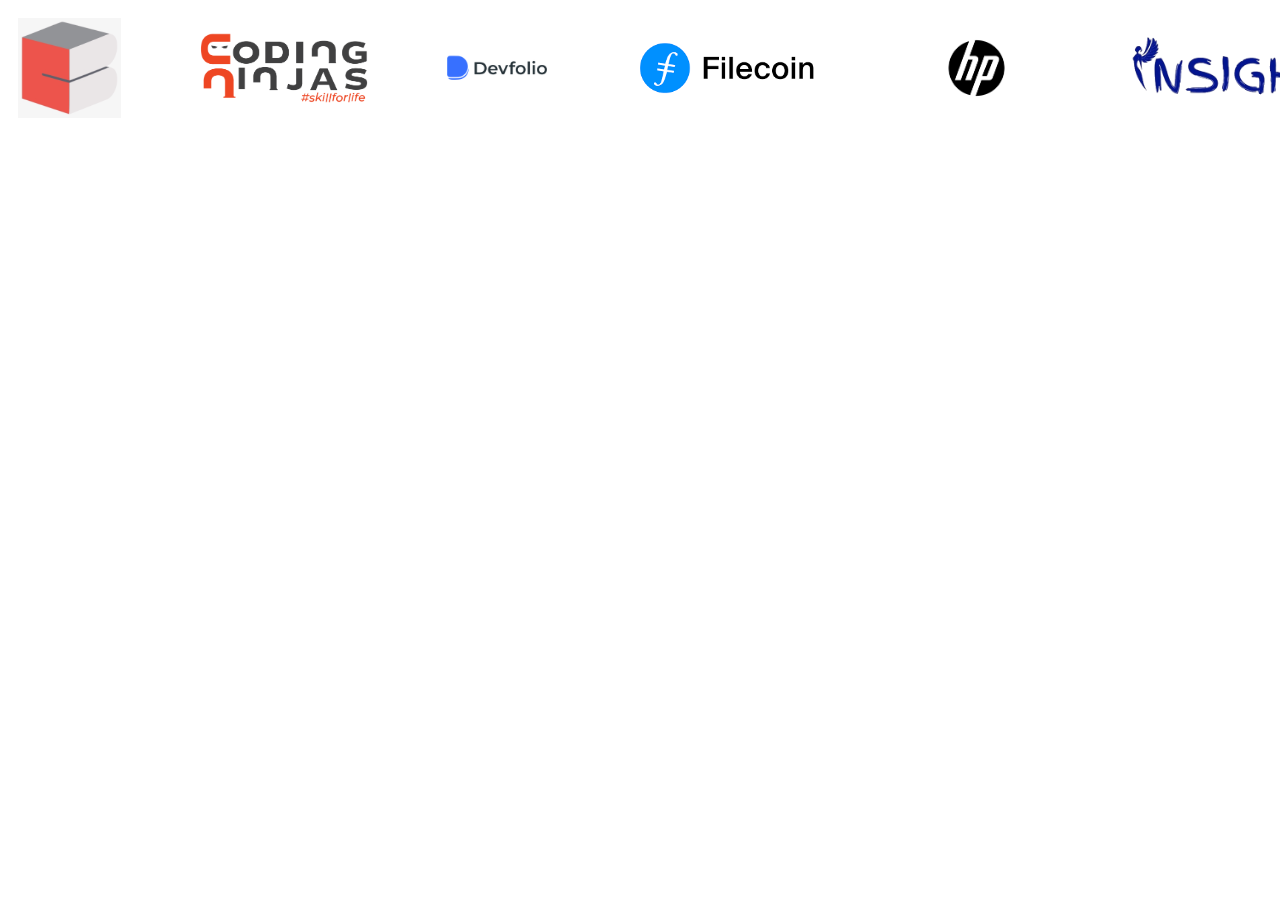
==== Components/Sponsors/sponsors.html @ 8ed02b92 "First Commit -> Skeleton | Technorax V10" ====
<!DOCTYPE html>
<html lang="en">

<head>
  <meta charset="UTF-8" />
  <meta name="viewport" content="width=device-width, initial-scale=1.0" />
  <title>Sponsors And Partners</title>
  <link rel="stylesheet" href="sponsors.css" />
</head>

<body>
  <div class="slider">
    <div class="slide-track">
      
      <div class="slide">
        <img src="./../../images/Sponsors/CodingBlocks.png" alt="Coding Blocks" />
      </div>

      <div class="slide">
        <img src="./../../images/Sponsors/CodingNinjas.png" alt="CodingNinjas" />
      </div>

      <div class="slide">
        <img src="./../../images/Sponsors/Devfolio.png"
          alt="Devfolio" />
      </div>

      <div class="slide">
        <img src="./../../images/Sponsors/Filecoin.png" alt="Filecoin" />
      </div>

      <div class="slide">
        <img src="./../../images/Sponsors/HP.png" alt="HP" />
      </div>

      <div class="slide">
        <img src="./../../images/Sponsors/Insightone.png" alt="Insightone"/>
      </div>

      <div class="slide">
        <img src="./../../images/Sponsors/InterviewBuddy.png" alt="InterviewBuddy" />
      </div>

      <div class="slide">
        <img src="./../../images/Sponsors/polygon.png" alt="Polygon" />
      </div>

      <div class="slide">
        <img src="./../../images/Sponsors/replit.png" alt="Replit" />
      </div>

      <div class="slide">
        <img src="./../../images/Sponsors/Solana.png" alt="Solana" />
      </div>

      <div class="slide">
        <img src="./../../images/Sponsors/StockEdge.png" alt="StockEdge" />
      </div>

      <div class="slide">
        <img src="./../../images/Sponsors/Yhills.png" alt="Yhills" />
      </div>

      <div class="slide">
        <img src="./../../images/Sponsors/Youth.png" alt="Youth" />
      </div>




      <!-- Same Doubled Slides -->
      <div class="slide">
        <img src="./../../images/Sponsors/CodingBlocks.png" alt="Coding Blocks" />
      </div>

      <div class="slide">
        <img src="./../../images/Sponsors/CodingNinjas.png" alt="CodingNinjas" />
      </div>

      

      <div class="slide">
        <img src="./../../images/Sponsors/Devfolio.png"
          alt="Devfolio" />
      </div>

      <div class="slide">
        <img src="./../../images/Sponsors/Filecoin.png" alt="Filecoin" />
      </div>

      <div class="slide">
        <img src="./../../images/Sponsors/HP.png" alt="HP" />
      </div>

      <div class="slide">
        <img src="./../../images/Sponsors/Insightone.png" alt="Insightone"/>
      </div>

      <div class="slide">
        <img src="./../../images/Sponsors/InterviewBuddy.png" alt="InterviewBuddy" />
      </div>

      <div class="slide">
        <img src="./../../images/Sponsors/polygon.png" alt="Polygon" />
      </div>

      <div class="slide">
        <img src="./../../images/Sponsors/replit.png" alt="Replit" />
      </div>

      <div class="slide">
        <img src="./../../images/Sponsors/Solana.png" alt="Solana" />
      </div>

      <div class="slide">
        <img src="./../../images/Sponsors/StockEdge.png" alt="StockEdge" />
      </div>

      <div class="slide">
        <img src="./../../images/Sponsors/Yhills.png" alt="Yhills" />
      </div>

      <div class="slide">
        <img src="./../../images/Sponsors/Youth.png" alt="Youth" />
      </div>

    </div>
  </div>
</body>

</html>
---- Components/Sponsors/sponsors.css ----
/* img {
    width: 100px;
    height: 100px;
    animation: scroll 10s linear infinite;
}

.slide-track {
    width: 100%;
    display: flex;
    gap: 3em;
    overflow: hidden;
}

.slider {
    padding: 0;
}

@keyframes scroll {
    0% {
        transform: translateX(0);
    }

    100% {
        transform: translatex(-1000%)
    }
} */




img {
    width: max-content;
    height: 100px;
    animation: scroll 15s linear infinite;
    padding: 10px;
    /* border: 1px solid black; */
    background-color: white;
}

.slide-track {
    width: calc(26*250px);
    display: flex;
    gap: 3em;
    overflow: hidden;
}

.slider {
    padding: 0;
}

@keyframes scroll {
    0% {
        transform: translateX(0);
    }

    100% {
        /* transform: translatex(-1000%) */
        transform: translateX(calc(-250px * 13));
    }
}
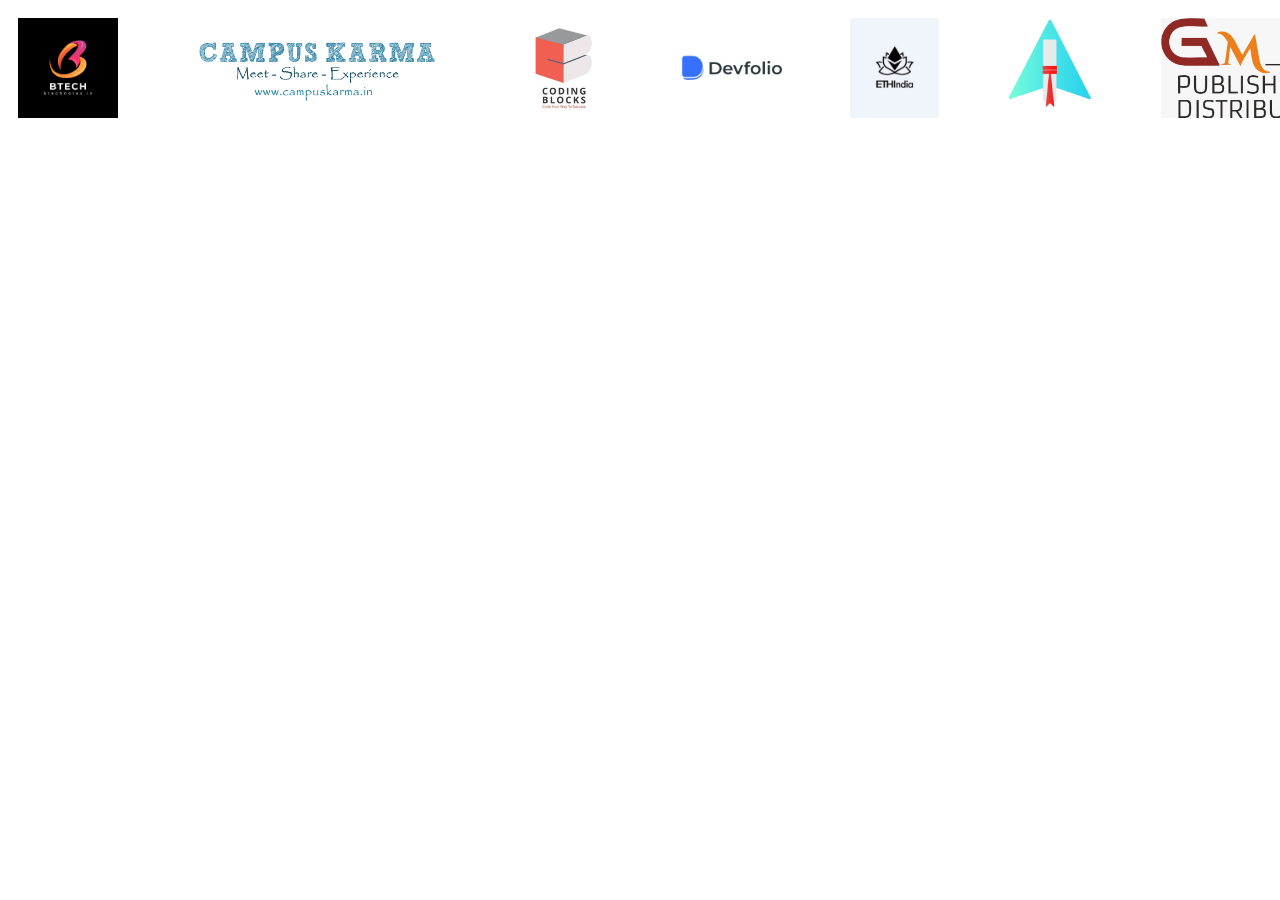
==== commit 29f334c1: "1. Updated the date (Count Down). 2. Added current sponsors. 3. Change heading title  of sponsors." ====
--- a/Components/Sponsors/sponsors.html
+++ b/Components/Sponsors/sponsors.html
@@ -11,30 +11,33 @@
 <body>
   <div class="slider">
     <div class="slide-track">
-      
+
       <div class="slide">
-        <img src="./../../images/Sponsors/CodingBlocks.png" alt="Coding Blocks" />
+        <img src="./../../images/Sponsors/BtechNotes.png" alt="BtechNotes.png">
       </div>
 
       <div class="slide">
-        <img src="./../../images/Sponsors/CodingNinjas.png" alt="CodingNinjas" />
+        <img src="./../../images/Sponsors/CampusKarma.PNG" alt="Campus Karma">
       </div>
 
       <div class="slide">
-        <img src="./../../images/Sponsors/Devfolio.png"
-          alt="Devfolio" />
+        <img src="./../../images/Sponsors/CodingBlocks.JPG" alt="Coding Blocks" />
       </div>
 
       <div class="slide">
-        <img src="./../../images/Sponsors/Filecoin.png" alt="Filecoin" />
+        <img src="./../../images/Sponsors/Devfolio.png" alt="Devfolio" />
       </div>
 
       <div class="slide">
-        <img src="./../../images/Sponsors/HP.png" alt="HP" />
+        <img src="./../../images/Sponsors/ETHIndia.PNG" alt="ETHIndia" />
       </div>
 
       <div class="slide">
-        <img src="./../../images/Sponsors/Insightone.png" alt="Insightone"/>
+        <img src="./../../images/Sponsors/GiveMyCert.JPG" alt="Give My Certificate" />
+      </div>
+
+      <div class="slide">
+        <img src="./../../images/Sponsors/GMPublishers.JPG" alt="GM Publishers & Distributors"/>
       </div>
 
       <div class="slide">
@@ -42,27 +45,11 @@
       </div>
 
       <div class="slide">
-        <img src="./../../images/Sponsors/polygon.png" alt="Polygon" />
+      <img src="./../../images/Sponsors/Kwikpic.png" alt="Kwikpic" />
       </div>
 
       <div class="slide">
-        <img src="./../../images/Sponsors/replit.png" alt="Replit" />
-      </div>
-
-      <div class="slide">
-        <img src="./../../images/Sponsors/Solana.png" alt="Solana" />
-      </div>
-
-      <div class="slide">
-        <img src="./../../images/Sponsors/StockEdge.png" alt="StockEdge" />
-      </div>
-
-      <div class="slide">
-        <img src="./../../images/Sponsors/Yhills.png" alt="Yhills" />
-      </div>
-
-      <div class="slide">
-        <img src="./../../images/Sponsors/Youth.png" alt="Youth" />
+        <img src="./../../images/Sponsors/Polygon.JPG" alt="Polygon" />
       </div>
 
 
@@ -70,30 +57,31 @@
 
       <!-- Same Doubled Slides -->
       <div class="slide">
-        <img src="./../../images/Sponsors/CodingBlocks.png" alt="Coding Blocks" />
+        <img src="./../../images/Sponsors/BtechNotes.png" alt="BtechNotes.png">
       </div>
 
       <div class="slide">
-        <img src="./../../images/Sponsors/CodingNinjas.png" alt="CodingNinjas" />
-      </div>
-
-      
-
-      <div class="slide">
-        <img src="./../../images/Sponsors/Devfolio.png"
-          alt="Devfolio" />
+        <img src="./../../images/Sponsors/CampusKarma.PNG" alt="Campus Karma">
       </div>
 
       <div class="slide">
-        <img src="./../../images/Sponsors/Filecoin.png" alt="Filecoin" />
+        <img src="./../../images/Sponsors/CodingBlocks.JPG" alt="Coding Blocks" />
       </div>
 
       <div class="slide">
-        <img src="./../../images/Sponsors/HP.png" alt="HP" />
+        <img src="./../../images/Sponsors/Devfolio.png" alt="Devfolio" />
       </div>
 
       <div class="slide">
-        <img src="./../../images/Sponsors/Insightone.png" alt="Insightone"/>
+        <img src="./../../images/Sponsors/ETHIndia.PNG" alt="ETHIndia" />
+      </div>
+
+      <div class="slide">
+        <img src="./../../images/Sponsors/GiveMyCert.JPG" alt="Give My Certificate" />
+      </div>
+
+      <div class="slide">
+        <img src="./../../images/Sponsors/GMPublishers.JPG" alt="GM Publishers & Distributors"/>
       </div>
 
       <div class="slide">
@@ -101,27 +89,11 @@
       </div>
 
       <div class="slide">
-        <img src="./../../images/Sponsors/polygon.png" alt="Polygon" />
+      <img src="./../../images/Sponsors/Kwikpic.png" alt="Kwikpic" />
       </div>
 
       <div class="slide">
-        <img src="./../../images/Sponsors/replit.png" alt="Replit" />
-      </div>
-
-      <div class="slide">
-        <img src="./../../images/Sponsors/Solana.png" alt="Solana" />
-      </div>
-
-      <div class="slide">
-        <img src="./../../images/Sponsors/StockEdge.png" alt="StockEdge" />
-      </div>
-
-      <div class="slide">
-        <img src="./../../images/Sponsors/Yhills.png" alt="Yhills" />
-      </div>
-
-      <div class="slide">
-        <img src="./../../images/Sponsors/Youth.png" alt="Youth" />
+        <img src="./../../images/Sponsors/Polygon.JPG" alt="Polygon" />
       </div>
 
     </div>
--- a/Components/Sponsors/sponsors.css
+++ b/Components/Sponsors/sponsors.css
@@ -31,7 +31,7 @@
 img {
     width: max-content;
     height: 100px;
-    animation: scroll 15s linear infinite;
+    animation: scroll 20s linear infinite;
     padding: 10px;
     /* border: 1px solid black; */
     background-color: white;
@@ -55,6 +55,6 @@
 
     100% {
         /* transform: translatex(-1000%) */
-        transform: translateX(calc(-250px * 13));
+        transform: translateX(calc(-250px * 11));
     }
 }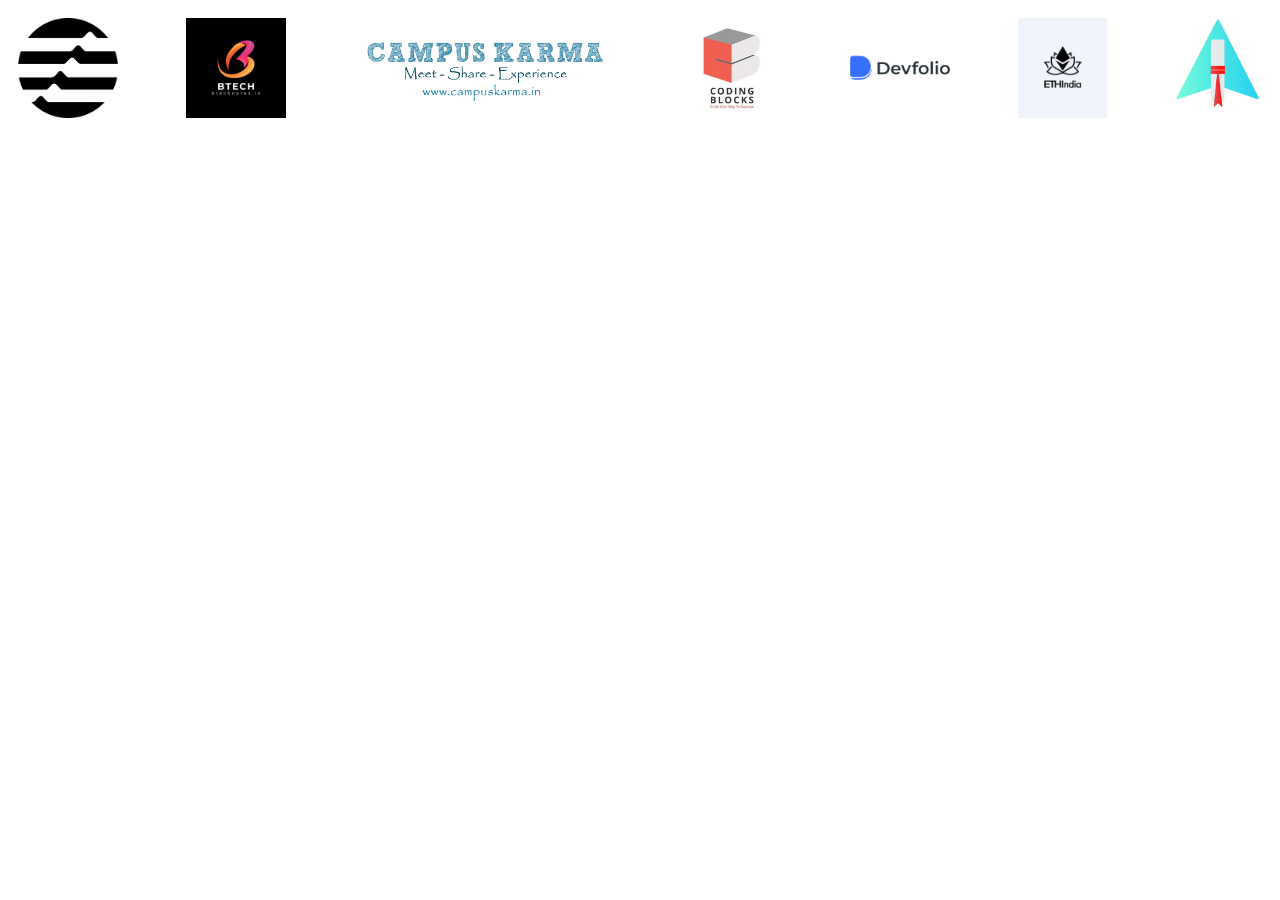
==== commit 4c3fa801: "1.Sponsors added" ====
--- a/Components/Sponsors/sponsors.html
+++ b/Components/Sponsors/sponsors.html
@@ -13,88 +13,154 @@
     <div class="slide-track">
 
       <div class="slide">
-        <img src="./../../images/Sponsors/BtechNotes.png" alt="BtechNotes.png">
+        <a href="https://aptosfoundation.org/" target="_blank">
+          <img class="AllImg" src="./../../images/Sponsors/Aptos.PNG" alt="Aptos">
+        </a>
       </div>
 
       <div class="slide">
-        <img src="./../../images/Sponsors/CampusKarma.PNG" alt="Campus Karma">
+        <a href="https://btechnotes.in/" target="_blank">
+          <img class="AllImg" src="./../../images/Sponsors/BtechNotes.png" alt="BtechNotes.png">
+        </a>
       </div>
 
       <div class="slide">
-        <img src="./../../images/Sponsors/CodingBlocks.JPG" alt="Coding Blocks" />
+        <a href="https://www.campuskarma.in/" target="_blank">
+          <img class="AllImg" src="./../../images/Sponsors/CampusKarma.PNG" alt="Campus Karma">
+        </a>
       </div>
 
       <div class="slide">
-        <img src="./../../images/Sponsors/Devfolio.png" alt="Devfolio" />
+        <a href="https://codingblocks.com/" target="_blank">
+          <img class="AllImg" src="./../../images/Sponsors/CodingBlocks.JPG" alt="Coding Blocks" />
+        </a>
       </div>
 
       <div class="slide">
-        <img src="./../../images/Sponsors/ETHIndia.PNG" alt="ETHIndia" />
+        <a href="https://devfolio.co/" target="_blank">
+          <img class="AllImg" src="./../../images/Sponsors/Devfolio.png" alt="Devfolio" />
+        </a>
       </div>
 
       <div class="slide">
-        <img src="./../../images/Sponsors/GiveMyCert.JPG" alt="Give My Certificate" />
+        <a href="https://ethindia.co/" target="_blank" target="_blank">
+          <img class="AllImg" src="./../../images/Sponsors/ETHIndia.PNG" alt="ETHIndia" />
+        </a>
       </div>
 
       <div class="slide">
-        <img src="./../../images/Sponsors/GMPublishers.JPG" alt="GM Publishers & Distributors"/>
+        <a href="https://givemycertificate.com/" target="_blank">
+          <img class="AllImg" class="AllImg" src="./../../images/Sponsors/GiveMyCert.JPG" alt="Give My Certificate" />
+        </a>
       </div>
 
       <div class="slide">
-        <img src="./../../images/Sponsors/InterviewBuddy.png" alt="InterviewBuddy" />
+        <a href="https://maps.app.goo.gl/H14fpvhY92SnUSqWA" target="_blank">
+          <img class="AllImg" src="./../../images/Sponsors/GMPublishers.JPG" alt="GM Publishers & Distributors" />
+        </a>
       </div>
 
       <div class="slide">
-      <img src="./../../images/Sponsors/Kwikpic.png" alt="Kwikpic" />
+        <a href="https://interviewbuddy.net/" target="_blank">
+          <img class="AllImg" src="./../../images/Sponsors/InterviewBuddy.png" alt="InterviewBuddy" />
+        </a>
       </div>
 
       <div class="slide">
-        <img src="./../../images/Sponsors/Polygon.JPG" alt="Polygon" />
+        <a href="https://kwikpic.in/" target="_blank">
+          <img class="AllImg" src="./../../images/Sponsors/Kwikpic.png" alt="Kwikpic" />
+        </a>
+      </div>
+
+      <div class="slide">
+        <a href="https://polygon.technology/" target="_blank">
+          <img class="AllImg" src="./../../images/Sponsors/Polygon.JPG" alt="Polygon" />
+        </a>
+      </div>
+
+      <div class="slide">
+        <a href="https://play.google.com/store/apps/details?id=in.spiceclub" target="_blank">
+          <img class="AllImg" src="./../../images/Sponsors/Spice.png" alt="Spice" />
+        </a>
       </div>
 
 
 
 
       <!-- Same Doubled Slides -->
+
       <div class="slide">
-        <img src="./../../images/Sponsors/BtechNotes.png" alt="BtechNotes.png">
+        <a href="https://aptosfoundation.org/" target="_blank">
+          <img class="AllImg" src="./../../images/Sponsors/Aptos.PNG" alt="Aptos">
+        </a>
       </div>
 
       <div class="slide">
-        <img src="./../../images/Sponsors/CampusKarma.PNG" alt="Campus Karma">
+        <a href="https://btechnotes.in/" target="_blank">
+          <img class="AllImg" src="./../../images/Sponsors/BtechNotes.png" alt="BtechNotes.png">
+        </a>
       </div>
 
       <div class="slide">
-        <img src="./../../images/Sponsors/CodingBlocks.JPG" alt="Coding Blocks" />
+        <a href="https://www.campuskarma.in/" target="_blank">
+          <img class="AllImg" src="./../../images/Sponsors/CampusKarma.PNG" alt="Campus Karma">
+        </a>
       </div>
 
       <div class="slide">
-        <img src="./../../images/Sponsors/Devfolio.png" alt="Devfolio" />
+        <a href="https://codingblocks.com/" target="_blank">
+          <img class="AllImg" src="./../../images/Sponsors/CodingBlocks.JPG" alt="Coding Blocks" />
+        </a>
       </div>
 
       <div class="slide">
-        <img src="./../../images/Sponsors/ETHIndia.PNG" alt="ETHIndia" />
+        <a href="https://devfolio.co/" target="_blank">
+          <img class="AllImg" src="./../../images/Sponsors/Devfolio.png" alt="Devfolio" />
+        </a>
       </div>
 
       <div class="slide">
-        <img src="./../../images/Sponsors/GiveMyCert.JPG" alt="Give My Certificate" />
+        <a href="https://ethindia.co/" target="_blank" target="_blank">
+          <img class="AllImg" src="./../../images/Sponsors/ETHIndia.PNG" alt="ETHIndia" />
+        </a>
       </div>
 
       <div class="slide">
-        <img src="./../../images/Sponsors/GMPublishers.JPG" alt="GM Publishers & Distributors"/>
+        <a href="https://givemycertificate.com/" target="_blank">
+          <img class="AllImg" class="AllImg" src="./../../images/Sponsors/GiveMyCert.JPG" alt="Give My Certificate" />
+        </a>
       </div>
 
       <div class="slide">
-        <img src="./../../images/Sponsors/InterviewBuddy.png" alt="InterviewBuddy" />
+        <a href="https://maps.app.goo.gl/H14fpvhY92SnUSqWA" target="_blank">
+          <img class="AllImg" src="./../../images/Sponsors/GMPublishers.JPG" alt="GM Publishers & Distributors" />
+        </a>
       </div>
 
       <div class="slide">
-      <img src="./../../images/Sponsors/Kwikpic.png" alt="Kwikpic" />
+        <a href="https://interviewbuddy.net/" target="_blank">
+          <img class="AllImg" src="./../../images/Sponsors/InterviewBuddy.png" alt="InterviewBuddy" />
+        </a>
       </div>
 
       <div class="slide">
-        <img src="./../../images/Sponsors/Polygon.JPG" alt="Polygon" />
+        <a href="https://kwikpic.in/" target="_blank">
+          <img class="AllImg" src="./../../images/Sponsors/Kwikpic.png" alt="Kwikpic" />
+        </a>
       </div>
+
+      <div class="slide">
+        <a href="https://polygon.technology/" target="_blank">
+          <img class="AllImg" src="./../../images/Sponsors/Polygon.JPG" alt="Polygon" />
+        </a>
+      </div>
+
+      <div class="slide">
+        <a href="https://play.google.com/store/apps/details?id=in.spiceclub" target="_blank">
+          <img class="AllImg" src="./../../images/Sponsors/Spice.png" alt="Spice" />
+        </a>
+      </div>
+
 
     </div>
   </div>
--- a/Components/Sponsors/sponsors.css
+++ b/Components/Sponsors/sponsors.css
@@ -37,6 +37,10 @@
     background-color: white;
 }
 
+.slide-track:hover img{
+    animation-play-state: paused;
+}
+
 .slide-track {
     width: calc(26*250px);
     display: flex;
@@ -55,6 +59,6 @@
 
     100% {
         /* transform: translatex(-1000%) */
-        transform: translateX(calc(-250px * 11));
+        transform: translateX(calc(-250px * 12));
     }
 }